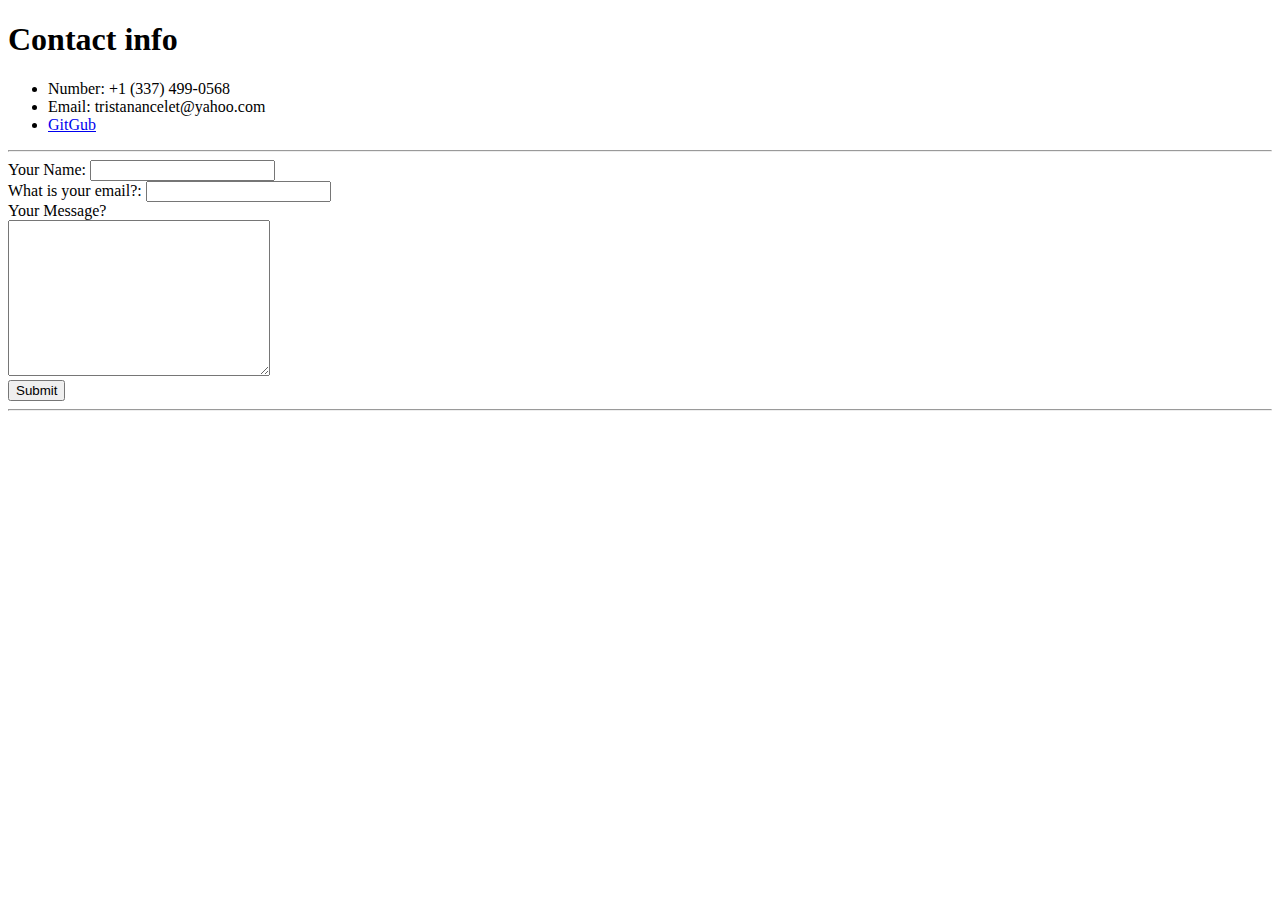
==== contact.html @ 799c4c00 "rm -r HTML_Personal_Site" ====
<!DOCTYPE html>

<html>
    <head>
        <meta charset="utf-8">
        <title>My contact information</title>
    </head>
    <body>
        <h1>Contact info</h1>
    <ul>
            <li>Number: +1 (337) 499-0568</li> 
            <li>Email: tristanancelet@yahoo.com</li>
            <li><a href="https://github.com/TristanAncelet">GitGub</a></li>
    </ul>
    <hr>
    <form action="mailto:tristanancelet@yahoo.com" method="post" enctype="text/plain">
        <label>Your Name:</label>
        <input type="text" name="name" value="">
        <br>
        <label>What is your email?: </label>
        <input type="email" name="email" value="">
        <br>
        <label>Your Message?</label>
        <br>
        <textarea name="message" rows="10" cols="30"></textarea>
        <br>
        <input type="submit"> 
    </form>
    <hr>
    </body>
</html>
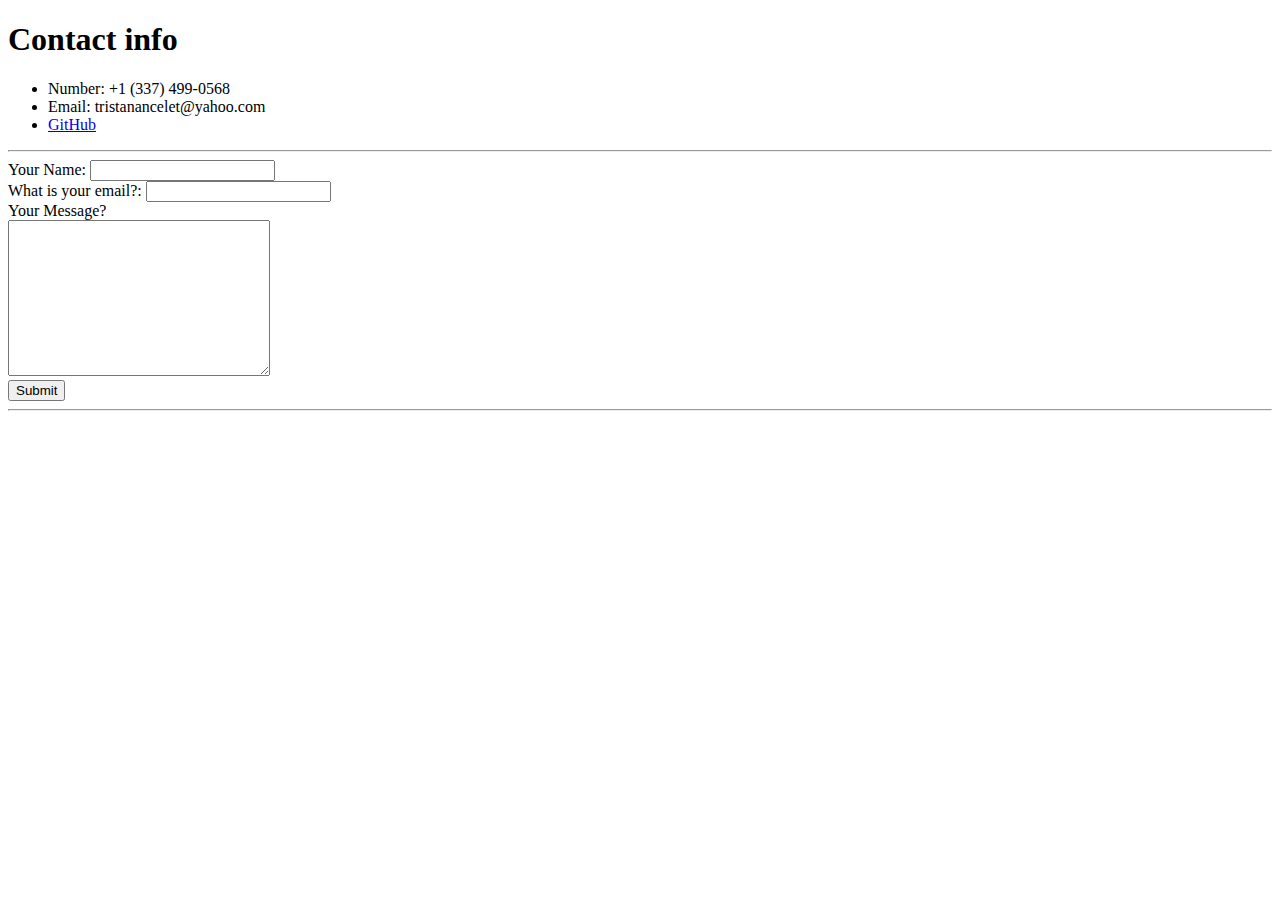
==== commit d5ae0a9a: "fixed more text" ====
--- a/contact.html
+++ b/contact.html
@@ -10,7 +10,7 @@
     <ul>
             <li>Number: +1 (337) 499-0568</li> 
             <li>Email: tristanancelet@yahoo.com</li>
-            <li><a href="https://github.com/TristanAncelet">GitGub</a></li>
+            <li><a href="https://github.com/TristanAncelet">GitHub</a></li>
     </ul>
     <hr>
     <form action="mailto:tristanancelet@yahoo.com" method="post" enctype="text/plain">
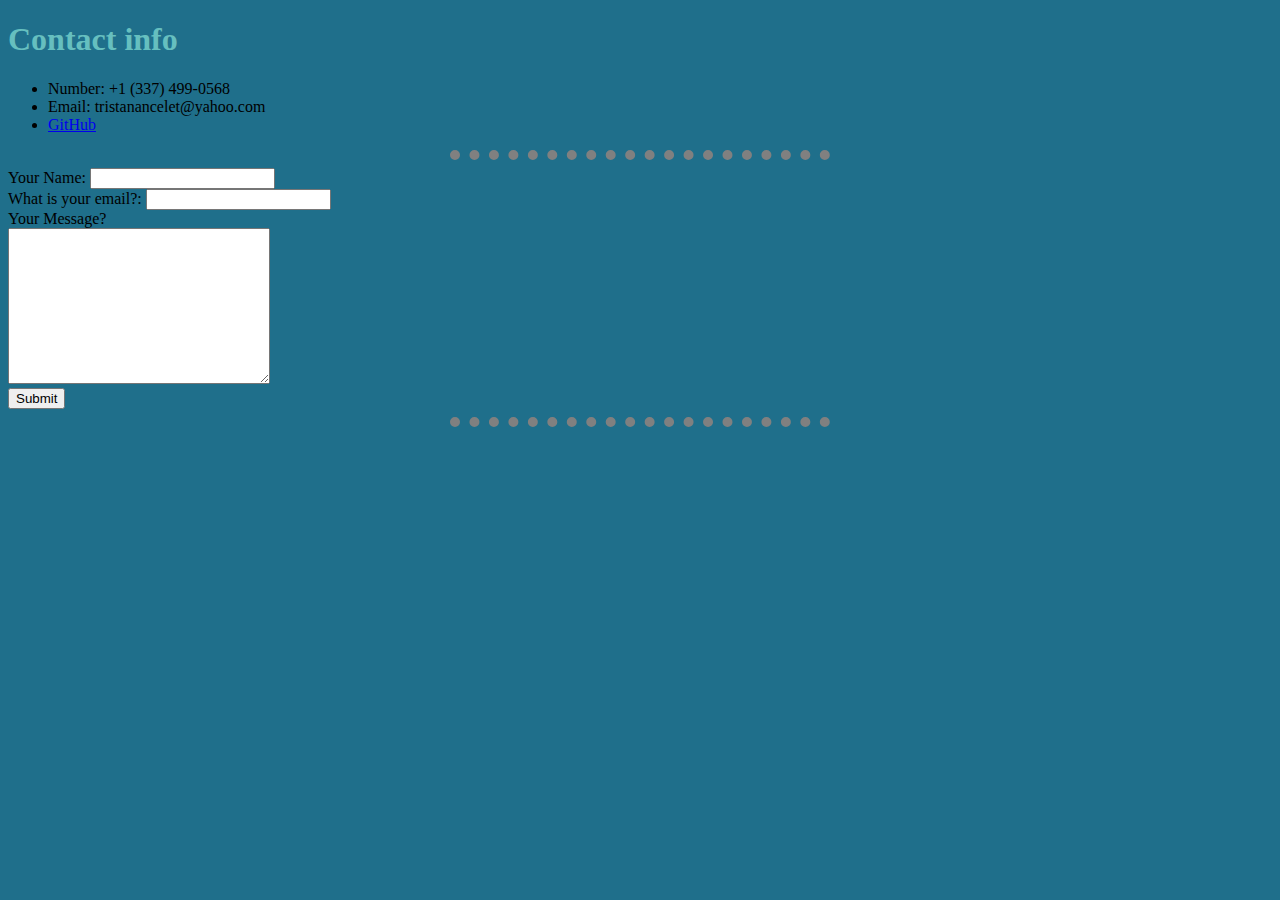
==== commit 724e0ce8: "forgot to add <link rel=stylesheet href=css/site.css> to contact.html" ====
--- a/contact.html
+++ b/contact.html
@@ -4,6 +4,7 @@
     <head>
         <meta charset="utf-8">
         <title>My contact information</title>
+        <link rel="stylesheet" href="css/site.css">
     </head>
     <body>
         <h1>Contact info</h1>
--- a/css/site.css
+++ b/css/site.css
@@ -0,0 +1,18 @@
+.author_pic{
+    transform: rotate(180deg);
+}
+body{
+    background-color: #1f6f8b;
+}
+hr{
+  border-style:none;  
+  border-top-style: dotted;
+  border-width: 10px;
+  border-color: grey;
+  width: 30%;
+  background-color: none;
+}
+h1, h3 {
+    color: #66BFBF;
+    
+}
